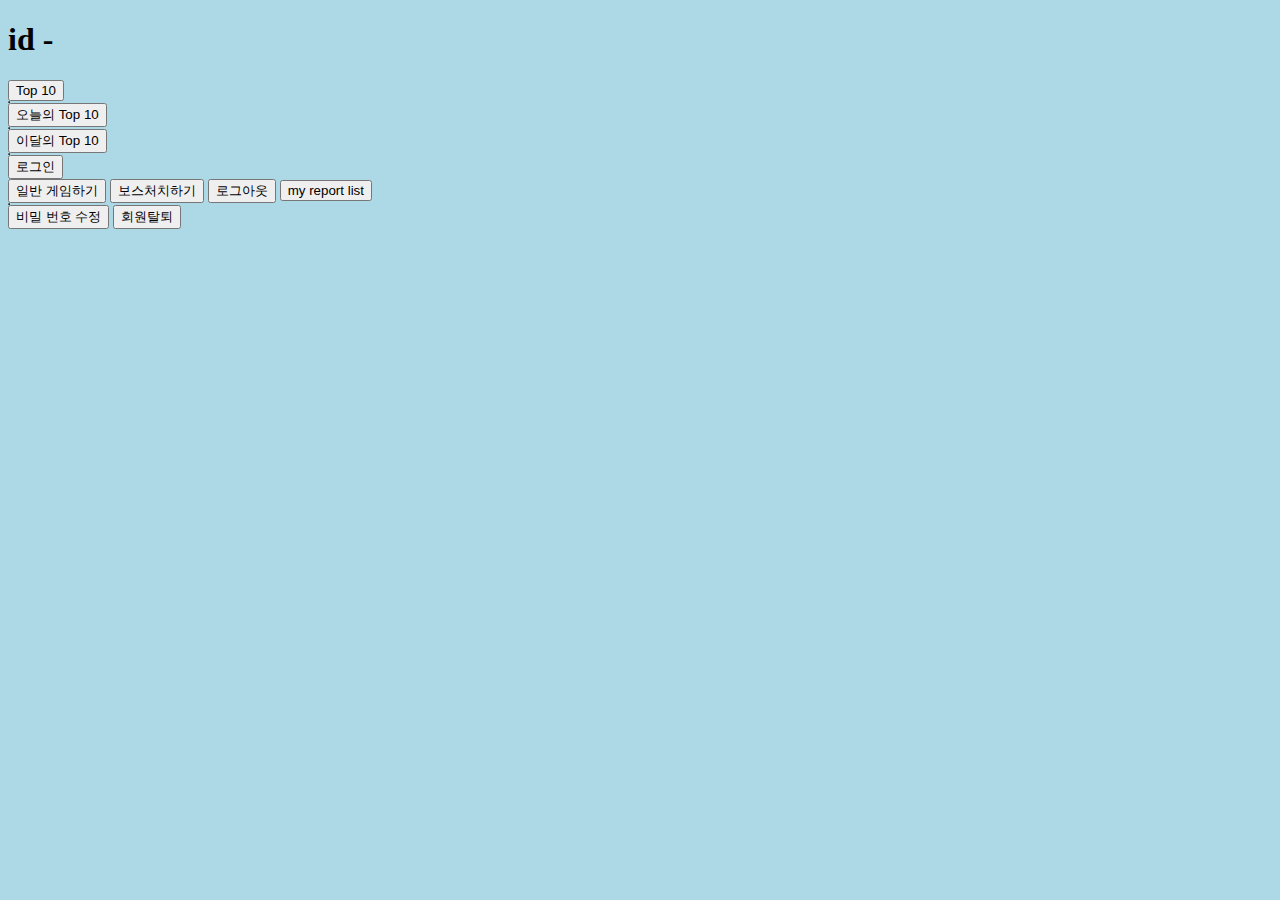
==== puzzle/WebContent/index.html @ c16c8f94 "index html 및 로그인, 로그아웃 기능 구현" ====
<!DOCTYPE html>
<html>
<head>
<meta charset="UTF-8">
<title>Insert title here</title>
<script src="/puzzle/scripts/jquery-3.4.1.min.js"></script>
</head>
<style>
body {
  background-image: url("gradient_bg.png");
  background-repeat: repeat-x;
  background-color: lightblue;

}
</style>
<body>
<!-- 

	SELECT = FROM report
	ORDER BY timer ASC, count ASC
	
	[TODAY TOP 10]
	WHERE 날짜 함수(report_date) == 날짜 함수(now())
	limit 10
	
	[TOP 10]limit 10
	WHERE member_id=? -> 내꺼일 경우에만
 -->
<h1>id -<span id="myid"></span></h1>
<div class="login">
	<button id="topten">Top 10</button>
	<table border="1" id="toptenlist">
	
	</table>
	
	<button id="today">오늘의 Top 10</button>
	<table border="1" id="todaylist">
	</table>
	
	<button id="month">이달의 Top 10</button>
	<table border="1" id="monthlist">
	</table>
	
	<!-- 로그인 전 -->
	<button id="login">로그인</button>
</div>
<div class= "logout">
	<!-- 로그인 후 -->
	<button id="game">일반 게임하기</button>
	<button id="bossgame">보스처치하기 </button>
	<button id="logout">로그아웃</button>
	<button id="reportlist">my report list</button>
	<table border="1" id="myList">
	
	</table>
	<button id="pwUpdate">비밀 번호 수정 </button>
	
		
		
	<button id="delete">회원탈퇴</button>
</div>	
</body>
<script>
	
	$(document).ready(function(){
		//로그인기능 추가
		let loginState = null;
		$.ajax({
			url : "/puzzle/GetSessionInfo",
			method:"post",
			async: false, // 동기요청
			success : function(json){
				loginState = json;
				console.log(loginState);
			}
		});
		//로그인이 되있지않으면 logoutclass가 보이지않고 로그인이 되있으면 id가 login인 태그가 보이지 않는다.
		if(loginState==null){
			$(".logout").hide()
		}else if(loginState!=null){
			$("#login").hide()
		}
		
		//상단에 로그인 id표시
		$("#myid").text(loginState);		
	
//=====================================================================================================
		
		//top10 기능
		$("#topten").click(function(){
			$("#toptenlist").empty();
			$.ajax({
				url : "/puzzle/ReportServlet",
				method: "POST",
				success : function(json){// json파일-> 자바 스크립트 객체변경
					$(json).each(function(index, item){
					let html = "<tr>";
						html += "<td>"+item.reportId+"</td>";
						html += "<td>"+item.member.memberId+"</td>";
						html += "<td>"+item.reportDate+"</td>";
						html += "<td>"+item.count+"</td>";
						html += "<td>"+item.timer+"</td>";
						html += "</tr>";
					$("#toptenlist").append(html);
					console.log(json)
					});
				}
			});
		
		});
		
		//오늘의 top10기능 
		$("#today").click(function(){
			$("#todaylist").empty();
			$.ajax({
				url : "/puzzle/ReportListTodayServlet",
				method: "POST",
				success : function(json){// json파일-> 자바 스크립트 객체변경
					$(json).each(function(index, item){
					let html = "<tr>";
						html += "<td>"+item.reportId+"</td>";
						html += "<td>"+item.member.memberId+"</td>";
						html += "<td>"+item.reportDate+"</td>";
						html += "<td>"+item.count+"</td>";
						html += "<td>"+item.timer+"</td>";
						html += "</tr>";
					$("#todaylist").append(html);
					console.log(json)
					});
				}
			});
		
		});
		
		//이달의 top10기능
		$("#month").click(function(){
			$("#monthlist").empty();
			$.ajax({
				url : "/puzzle/ReportListMonthServlet",
				method: "POST",
				success : function(json){// json파일-> 자바 스크립트 객체변경
					$(json).each(function(index, item){
					let html = "<tr>";
						html += "<td>"+item.reportId+"</td>";
						html += "<td>"+item.member.memberId+"</td>";
						html += "<td>"+item.reportDate+"</td>";
						html += "<td>"+item.count+"</td>";
						html += "<td>"+item.timer+"</td>";
						html += "</tr>";
					$("#monthlist").append(html);
					console.log(json)
					});
				}
			});
		
		});
		
		//나의 기록을 볼 수 있는 기능 
		$("#reportlist").click(function(){
	
			$("#myList").empty();
			$.ajax({
				url : "/puzzle/RreporyMyListServlet",
				method: "POST",
				data: {"memberId":loginState},
				success : function(json){// json파일-> 자바 스크립트 객체변경
					$(json).each(function(index, item){
					let html = "<tr>";
						html += "<td>"+item.reportId+"</td>";
						html += "<td>"+item.member.memberId+"</td>";
						html += "<td>"+item.reportDate+"</td>";
						html += "<td>"+item.count+"</td>";
						html += "<td>"+item.timer+"</td>";
						html += "</tr>";
					$("#myList").append(html);
					console.log(json)
					});
				}
			});
			    
		});
	
		//회원탈퇴 기능
		$("#delete").click(function(){
			$.ajax({
				data: {"memberId":loginState},
			    success : function(json){
			    console.log("dd");
			    location.href = "/puzzle/delete.html";
			    $("#myid").text("");
			    }
		});
	});
		
		//비밀번호 수정 기능
		$("#pwUpdate").click(function(){
			$.ajax({
				data: {"memberId":loginState},
				success : function(json){
				console.log("success");
				location.href = "/puzzle/update.html";
			}
		});
	});

		//로그인창으로 간다.
		$("#login").click(function(){
			
			$.ajax({
				
			    success : function(json){
			    console.log("success");
				location.href = "/puzzle/login.html";
				}
			});
				
		});
		//로그아웃이 된다.
		$("#logout").click(function(){
			$.ajax({
				url : "/puzzle/Logout",
				method:"post",
				success : function(data){
			    	console.log("로그아웃");
				location.href = "/puzzle/index.html";
				}
			});
		});
		// 일반 게임 하기
		$("#game").click(function(){
			
			$.ajax({
				
			    success : function(json){
			    console.log("success");
				location.href = "/puzzle/nomalpuzzle.html";
				}
			});
				
		});
		//보스 잡기 게임 하기
		$("#bossgame").click(function(){
		
			$.ajax({
			
			    success : function(json){
			    console.log("success");
				location.href = "/puzzle/puzzle.html";
			}
		});
			
	});
		
	});
</script>
</html>
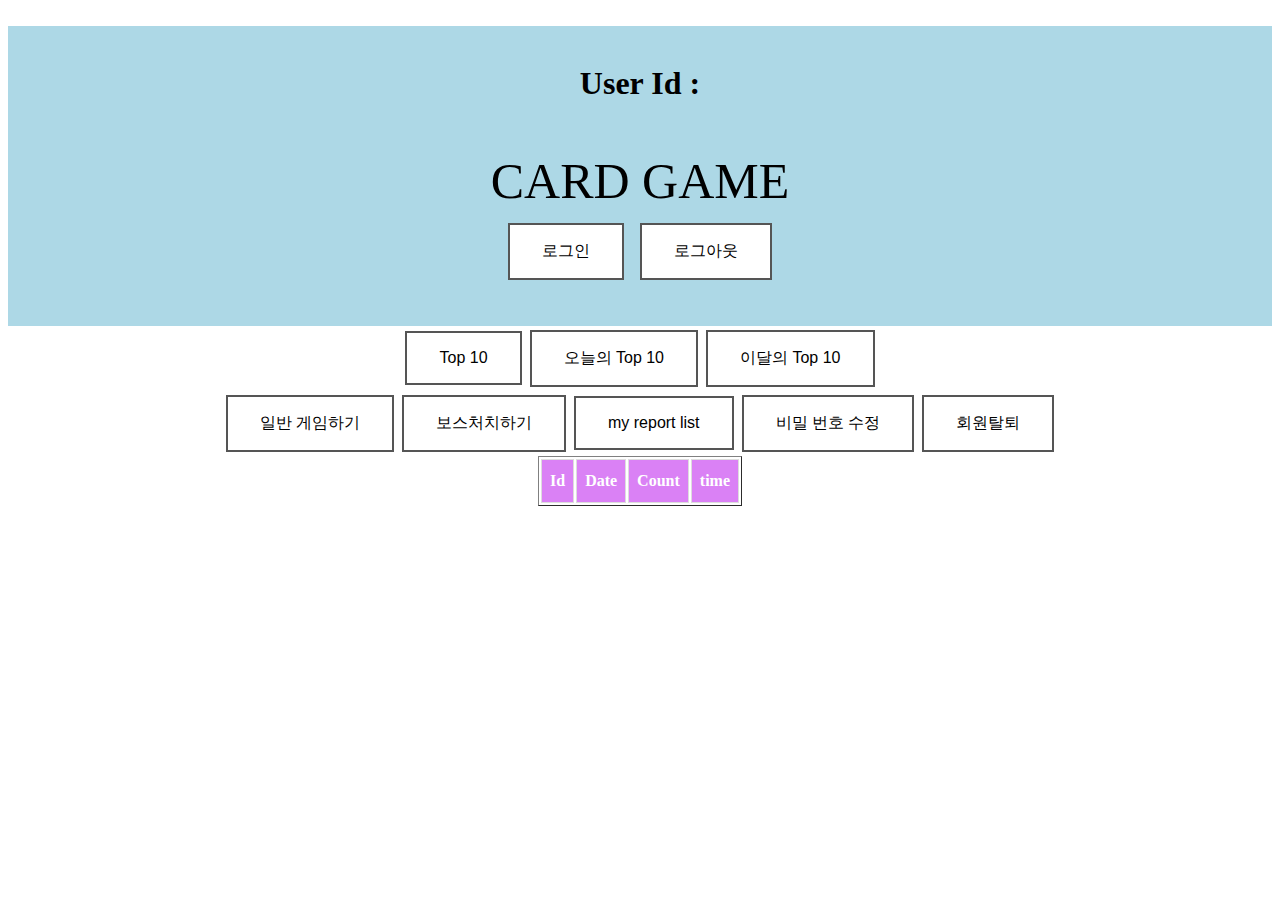
==== commit f514d2b1: "전체 html css 작업" ====
--- a/puzzle/WebContent/index.html
+++ b/puzzle/WebContent/index.html
@@ -6,10 +6,65 @@
 <script src="/puzzle/scripts/jquery-3.4.1.min.js"></script>
 </head>
 <style>
-body {
-  background-image: url("gradient_bg.png");
-  background-repeat: repeat-x;
-  background-color: lightblue;
+<style>
+#customers {
+  font-family: "Trebuchet MS", Arial, Helvetica, sans-serif;
+  border-collapse: collapse;
+  width: 100%;
+}
+
+#customers td, #customers th {
+  border: 1px solid #ddd;
+  padding: 8px;
+}
+
+#customers tr:nth-child(even){background-color: #f2f2f2;}
+
+#customers tr:hover {background-color: #ddd;}
+
+#customers th {
+  padding-top: 12px;
+  padding-bottom: 12px;
+  text-align: left;
+  background-color: #DA81F5;
+  color: white;
+}
+
+.button {
+	  margin:0 auto;
+	  background-color: #4CAF50; /* Green */
+	  border: none;
+	  color: white;
+	  padding: 16px 32px;
+	  text-align: center;
+	  text-decoration: none;
+	  display: inline-block;
+	  font-size: 16px;
+	  margin: 4px 2px;
+	  -webkit-transition-duration: 0.4s; /* Safari */
+	  transition-duration: 0.4s;
+	  cursor: pointer;
+}
+.button5 {
+	  background-color: white;
+	  color: black;
+	  border: 2px solid #555555;
+}
+
+.button5:hover {
+	  background-color: #555555;
+	  color: white;
+}
+.banner{
+	  background-image: url("gradient_bg.png");
+	  background-repeat: repeat-x;
+	  background-color: lightblue;
+	  height: 300px;	
+	  text-align: center;
+}
+.banner p{
+	  font-size:50px; 
+	 
 
 }
 </style>
@@ -26,39 +81,56 @@
 	[TOP 10]limit 10
 	WHERE member_id=? -> 내꺼일 경우에만
  -->
-<h1>id -<span id="myid"></span></h1>
+ <br/>
+<div class="banner">
+<br/>
+<h1>User Id : <span id="myid"></span></h1>
+<p>CARD GAME
+<br/>
+
+<button id="login" class="button button5">로그인</button>
+<button id="logout" class="button button5 logout">로그아웃</button>
+</p>
+
+
+<br/>
+</div>
+
+
+
+<div class="allbtn" align="center">
 <div class="login">
-	<button id="topten">Top 10</button>
-	<table border="1" id="toptenlist">
-	
-	</table>
-	
-	<button id="today">오늘의 Top 10</button>
-	<table border="1" id="todaylist">
-	</table>
-	
-	<button id="month">이달의 Top 10</button>
-	<table border="1" id="monthlist">
-	</table>
-	
+	<button id="topten" class="button button5">Top 10</button>
+	<button id="today" class="button button5">오늘의 Top 10</button>
+	<button id="month" class="button button5">이달의 Top 10</button>
+
 	<!-- 로그인 전 -->
-	<button id="login">로그인</button>
+	
 </div>
 <div class= "logout">
 	<!-- 로그인 후 -->
-	<button id="game">일반 게임하기</button>
-	<button id="bossgame">보스처치하기 </button>
-	<button id="logout">로그아웃</button>
-	<button id="reportlist">my report list</button>
-	<table border="1" id="myList">
-	
+	<button id="game" class="button button5">일반 게임하기</button>
+	<button id="bossgame" class="button button5">보스처치하기 </button>
+	<button id="reportlist" class="button button5">my report list</button>
+	<button id="pwUpdate" class="button button5">비밀 번호 수정 </button>
+	
+	<button id="delete" class="button button5">회원탈퇴</button>
+	
+</div>	
+<table border="1" id="customers">
+		<thead id ="listHead">
+		<tr>
+			<th>Id</th>
+			<th>Date</th>
+			<th>Count</th>
+			<th>time</th>
+		</tr>
+		</thead>
+		<tbody id="allList">
+		
+		</tbody>
 	</table>
-	<button id="pwUpdate">비밀 번호 수정 </button>
-	
-		
-		
-	<button id="delete">회원탈퇴</button>
-</div>	
+</div>
 </body>
 <script>
 	
@@ -80,7 +152,7 @@
 		}else if(loginState!=null){
 			$("#login").hide()
 		}
-		
+		$("#listHead").hide()
 		//상단에 로그인 id표시
 		$("#myid").text(loginState);		
 	
@@ -88,20 +160,20 @@
 		
 		//top10 기능
 		$("#topten").click(function(){
-			$("#toptenlist").empty();
+			$("#listHead").show()
+			$("#allList").empty();
 			$.ajax({
 				url : "/puzzle/ReportServlet",
 				method: "POST",
 				success : function(json){// json파일-> 자바 스크립트 객체변경
 					$(json).each(function(index, item){
 					let html = "<tr>";
-						html += "<td>"+item.reportId+"</td>";
 						html += "<td>"+item.member.memberId+"</td>";
 						html += "<td>"+item.reportDate+"</td>";
 						html += "<td>"+item.count+"</td>";
 						html += "<td>"+item.timer+"</td>";
 						html += "</tr>";
-					$("#toptenlist").append(html);
+					$("#allList").append(html);
 					console.log(json)
 					});
 				}
@@ -111,20 +183,20 @@
 		
 		//오늘의 top10기능 
 		$("#today").click(function(){
-			$("#todaylist").empty();
+			$("#listHead").show()
+			$("#allList").empty();
 			$.ajax({
 				url : "/puzzle/ReportListTodayServlet",
 				method: "POST",
 				success : function(json){// json파일-> 자바 스크립트 객체변경
 					$(json).each(function(index, item){
 					let html = "<tr>";
-						html += "<td>"+item.reportId+"</td>";
 						html += "<td>"+item.member.memberId+"</td>";
 						html += "<td>"+item.reportDate+"</td>";
 						html += "<td>"+item.count+"</td>";
 						html += "<td>"+item.timer+"</td>";
 						html += "</tr>";
-					$("#todaylist").append(html);
+					$("#allList").append(html);
 					console.log(json)
 					});
 				}
@@ -134,20 +206,20 @@
 		
 		//이달의 top10기능
 		$("#month").click(function(){
-			$("#monthlist").empty();
+			$("#listHead").show()
+			$("#allList").empty();
 			$.ajax({
 				url : "/puzzle/ReportListMonthServlet",
 				method: "POST",
 				success : function(json){// json파일-> 자바 스크립트 객체변경
 					$(json).each(function(index, item){
 					let html = "<tr>";
-						html += "<td>"+item.reportId+"</td>";
 						html += "<td>"+item.member.memberId+"</td>";
 						html += "<td>"+item.reportDate+"</td>";
 						html += "<td>"+item.count+"</td>";
 						html += "<td>"+item.timer+"</td>";
 						html += "</tr>";
-					$("#monthlist").append(html);
+					$("#allList").append(html);
 					console.log(json)
 					});
 				}
@@ -157,8 +229,9 @@
 		
 		//나의 기록을 볼 수 있는 기능 
 		$("#reportlist").click(function(){
-	
-			$("#myList").empty();
+			$("#listHead").show()
+	
+			$("#allList").empty();
 			$.ajax({
 				url : "/puzzle/RreporyMyListServlet",
 				method: "POST",
@@ -166,13 +239,12 @@
 				success : function(json){// json파일-> 자바 스크립트 객체변경
 					$(json).each(function(index, item){
 					let html = "<tr>";
-						html += "<td>"+item.reportId+"</td>";
 						html += "<td>"+item.member.memberId+"</td>";
 						html += "<td>"+item.reportDate+"</td>";
 						html += "<td>"+item.count+"</td>";
 						html += "<td>"+item.timer+"</td>";
 						html += "</tr>";
-					$("#myList").append(html);
+					$("#allList").append(html);
 					console.log(json)
 					});
 				}
@@ -194,6 +266,7 @@
 		
 		//비밀번호 수정 기능
 		$("#pwUpdate").click(function(){
+			
 			$.ajax({
 				data: {"memberId":loginState},
 				success : function(json){
